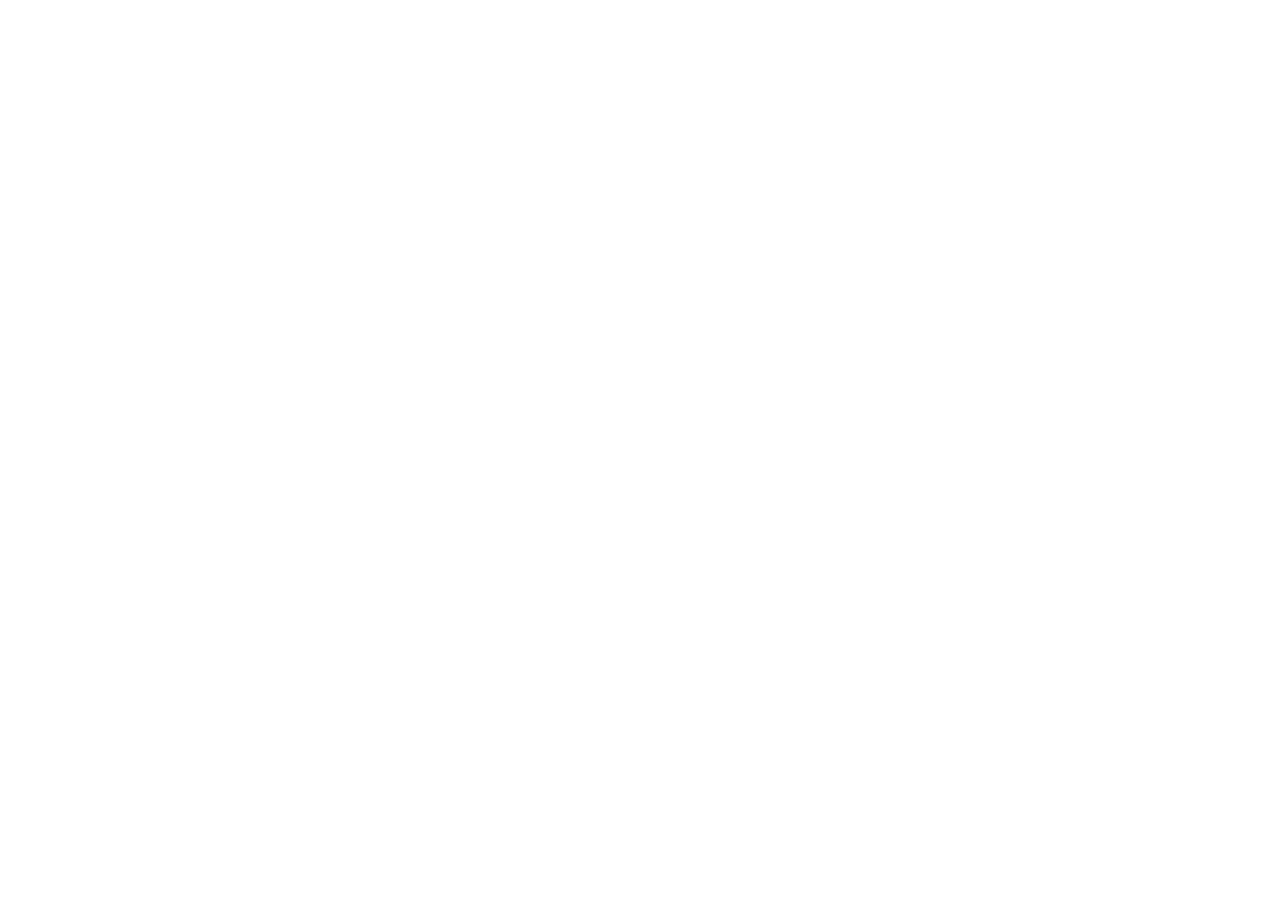
==== index2.html @ 91e4ac57 "add - comecço" ====
<!DOCTYPE html>
<html lang="pt-br">
<head>
    <meta charset="UTF-8">
    <meta name="viewport" content="width=device-width, initial-scale=1.0">
    <link rel="stylesheet" href="style.css">
    <title>SAP</title>
</head>
<body>
    
</body>
</html>
---- style.css ----
/*Formatação*/
*{
    margin: 0;
    padding: 0;
}

/*header*/
table, th, td{
    border: 1px solid black;
    border-collapse: collapse;
}

table{
    height: 350px;
    width: 300px;
}

th, .td1{
    background-color: #c3c3c3;
}

.td1{
    width: 50px;
}

.box1{
    display: flex;
}

.h2{
    font-size: 17px;
    margin: 3px 50px 0;
}

.box2{
    background-color: #c3c3c3;
    width: 298px;
    border: 1px solid black;
}
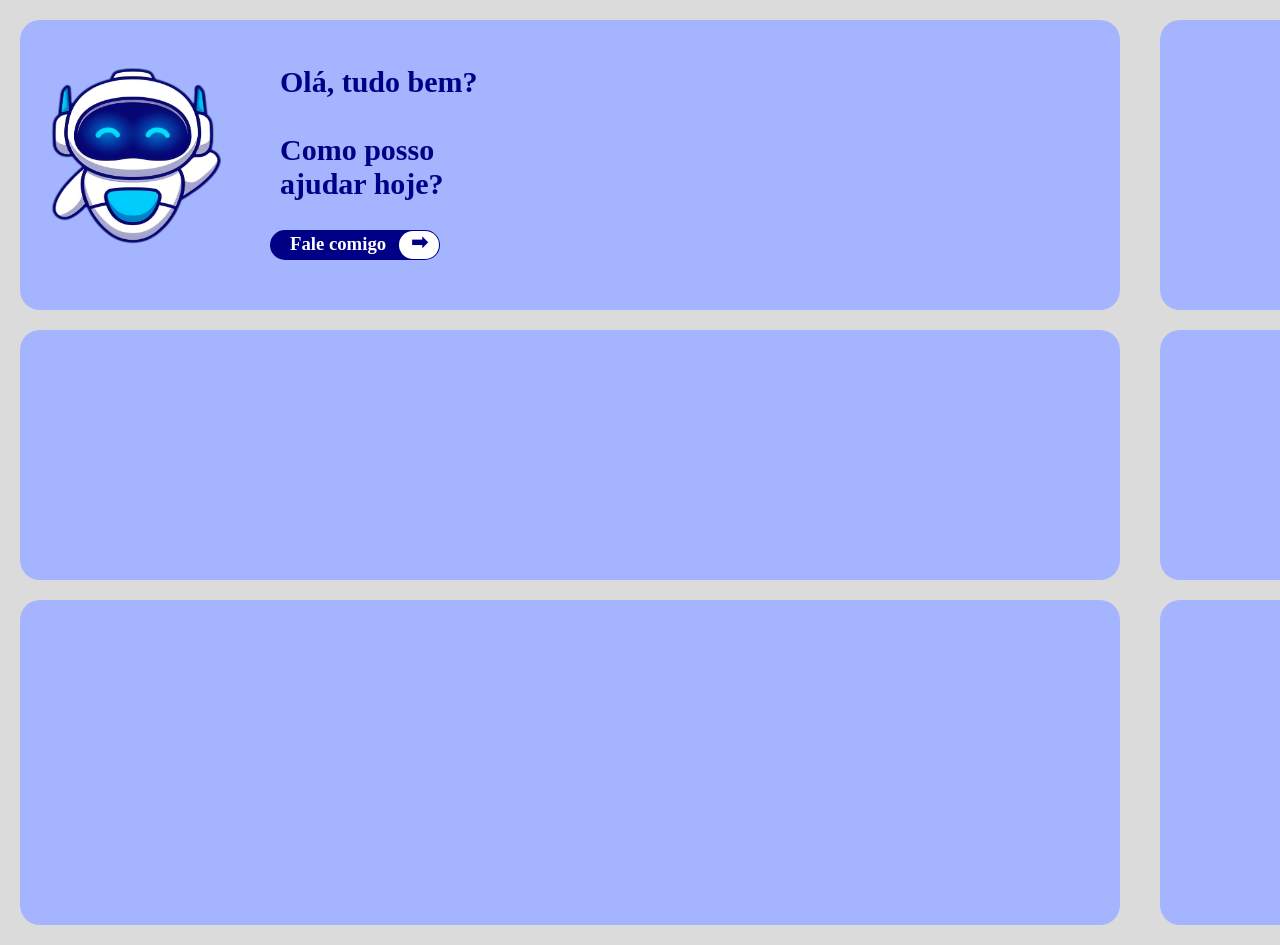
==== commit 52750b07: "Index2 meia boca" ====
--- a/index2.html
+++ b/index2.html
@@ -1,12 +1,46 @@
 <!DOCTYPE html>
 <html lang="pt-br">
+
 <head>
     <meta charset="UTF-8">
     <meta name="viewport" content="width=device-width, initial-scale=1.0">
     <link rel="stylesheet" href="style.css">
     <title>SAP</title>
 </head>
-<body>
-    
+
+<body class="body">
+
+    <div class="esquerda_geral">
+
+        <div class="esquerda1">
+            <img src="Assets/Robô.png" alt="" class="robo">
+            <h1 class="fala"> Olá, tudo bem?
+                <br> <br>
+                Como posso <br>ajudar hoje?</h1>
+
+                <div class="botao"> 
+                    <h3 class="fala_botao"> Fale comigo</h3>
+                    <div class="seta">
+                        <h3>➡</h3>
+                </div>
+                </div>
+        </div>
+
+        <div class="esquerda2"></div>
+
+        <div class="esquerda3"></div>
+    </div>
+
+    <div class="direita_geral">
+
+        <div class="direita1"></div>
+
+        <div class="direita2"></div>
+
+        <div class="direita3"></div>
+
+    </div>
+
 </body>
+
 </html>
--- a/style.css
+++ b/style.css
@@ -4,7 +4,40 @@
     padding: 0;
 }
 
+/*Body*/
+body{
+    background-color: #dbdbdb;
+}
+
 /*header*/
+.a{
+    width: 100vw;
+    height: 50px;
+    background-color: #c3c3c3;
+}
+
+.b{
+    width: 100vw;
+    height: 25px;
+    background-color: rgb(253, 223, 126);
+}
+
+.box1{
+    width: 100vw;
+    background-color: #c3c3c3;
+}
+
+.btn{
+    width: 80px;
+    height: 30px;
+    margin:5px 0 5px 30px;
+}
+
+.btn1{
+    width: 50px;
+    margin: 2px 0 2px 5px;
+}
+
 table, th, td{
     border: 1px solid black;
     border-collapse: collapse;
@@ -13,6 +46,7 @@
 table{
     height: 350px;
     width: 300px;
+    background-color: rgb(250, 250, 250);
 }
 
 th, .td1{
@@ -23,7 +57,7 @@
     width: 50px;
 }
 
-.box1{
+.box2{
     display: flex;
 }
 
@@ -32,201 +66,302 @@
     margin: 3px 50px 0;
 }
 
-.box2{
+.box3{
     background-color: #c3c3c3;
     width: 298px;
     border: 1px solid black;
-}
-
-
-
-
-
-
-
-
-
-
-
-
-
-
-
-
-
-
-
-
-
-
-
-
-
-
-
-
-
-
-
-
-
-
-
-
-
-
-
-
-
-
-
-
-
-
-
-
-
-
-
-
-
-
-
-
-
-
-
-
-
-
-
-
-
-
-
-
-
-
-
-
-
-
-
-
-
-
-
-
-
-
-
-
-
-
-
-
-
-
-
-
-
-
-
-
-
-
-
-
-
-
-
-
-
-
-
-
-
-
-
-
-
-
-
-
-
-
-
-
-
-
-
-
-
-
-
-
-
-
-
-
-
-
-
-
-
-
-
-
-
-
-
-
-
-
-
-
-
-
-
-
-
-
-
-
-
-
-
-
-
-
-
-
-
-
-
-
-
-
-
-
-
-
-
-
-
-
-
-
-
-
-
-
-
-
-
-
-
-
-
-
-
+    border-collapse: collapse;
+}
+
+
+
+
+
+
+
+
+
+
+
+
+
+
+
+
+
+
+
+
+
+
+
+
+
+
+
+
+
+
+
+
+
+
+
+
+
+
+
+
+
+
+
+
+
+
+
+
+
+
+
+
+
+
+
+
+
+
+
+
+
+
+
+
+
+
+
+
+
+
+
+
+
+
+
+
+
+
+
+
+
+
+
+
+
+
+
+
+
+
+
+
+
+
+
+
+
+
+
+
+
+
+
+
+
+
+
+
+
+
+
+
+
+
+
+
+
+
+
+
+
+
+
+
+
+.body{
+display: flex;
+}
+
+
+/*Primeiro box*/
+.esquerda1 {
+background-color: rgb(164, 180, 255);
+width: 1100px;
+height: 290px;
+margin: 20px;
+border-radius: 20px;
+display: flex;
+}
+
+.robo{
+    margin: 40px 50px 55px 10px;
+    width: 200px;
+    height: auto;
+}
+
+.fala {
+margin-top: 45px;
+font-size: 30px;
+color: rgb(0, 0, 134);
+}
+
+.botao{
+background-color: rgb(0, 0, 134);
+width: 170px;
+height: 30px;
+border-radius: 20px;
+position: absolute;
+top: 230px;
+left: 270px;
+}
+
+.fala_botao{
+    position: absolute;
+    top: 3px;
+    left: 20px;
+    color: white;
+}
+
+.seta{
+background-color: rgb(255, 255, 255);
+color: rgb(0, 0, 134);
+position: absolute;
+top: 1px;
+bottom: 1px;
+left: 129px;
+bottom: 1px;
+font-size: 17px;
+border-radius: 20px;
+height: auto;
+width: 40px;
+text-align: center;
+}
+
+/*Segundo box*/
+.esquerda2 {
+background-color: rgb(164, 180, 255);
+width: 1100px;
+height: 250px;
+margin: 20px;
+border-radius: 20px;
+}
+
+.esquerda3 {
+background-color: rgb(164, 180, 255);
+width: 1100px;
+height: 325px;
+margin: 20px;
+border-radius: 20px;
+}
+
+.direita1 {
+background-color: rgb(164, 180, 255);
+width: 740px;
+height: 290px;
+margin: 20px;
+border-radius: 20px;
+}
+
+.direita2 {
+background-color: rgb(164, 180, 255);
+width: 740px;
+height: 250px;
+margin: 20px;
+border-radius: 20px;
+}
+
+.direita3 {
+background-color: rgb(164, 180, 255);
+width: 740px;
+height: 325px;
+margin: 20px;
+border-radius: 20px;
+}
+
+
+
+
+
+
+
+
+
+
+
+
+
+
+
+
+
+
+
+
+
+
+
+
+
+
+
+
+
+
+
+
+
+
+
+
+
+
+
+
+
+
+
+
+
+
+
+
+
+
+
+
+
+
+
+
+
+
+
+
+
+
+
+
+
+
+
+
+
